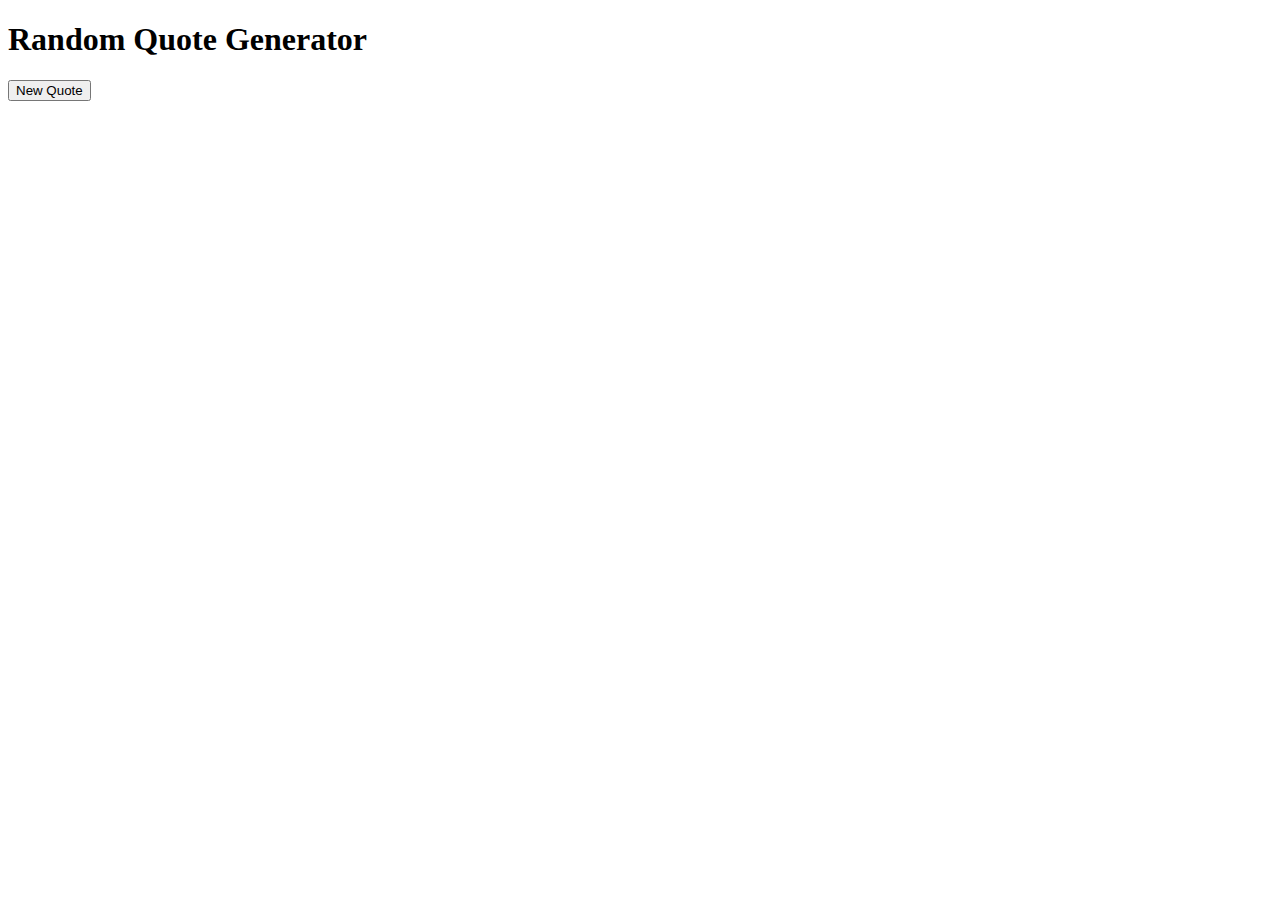
==== index.html @ 8a042e7e "renamed quote.html to index.html" ====
<!doctype html>
<html>
<head>
  <link rel="stylesheet" href="quote.css">
  <script src= "quote.js"></script>
  <script src="jquery-3.2.1.min.js"></script>
</head>
<body>
  <h1>Random Quote Generator</h1>
  <div id="interaction">
    <div id = "quoteSpace"></div>
    <button>New Quote</button>
  </div>
</body>
</html>
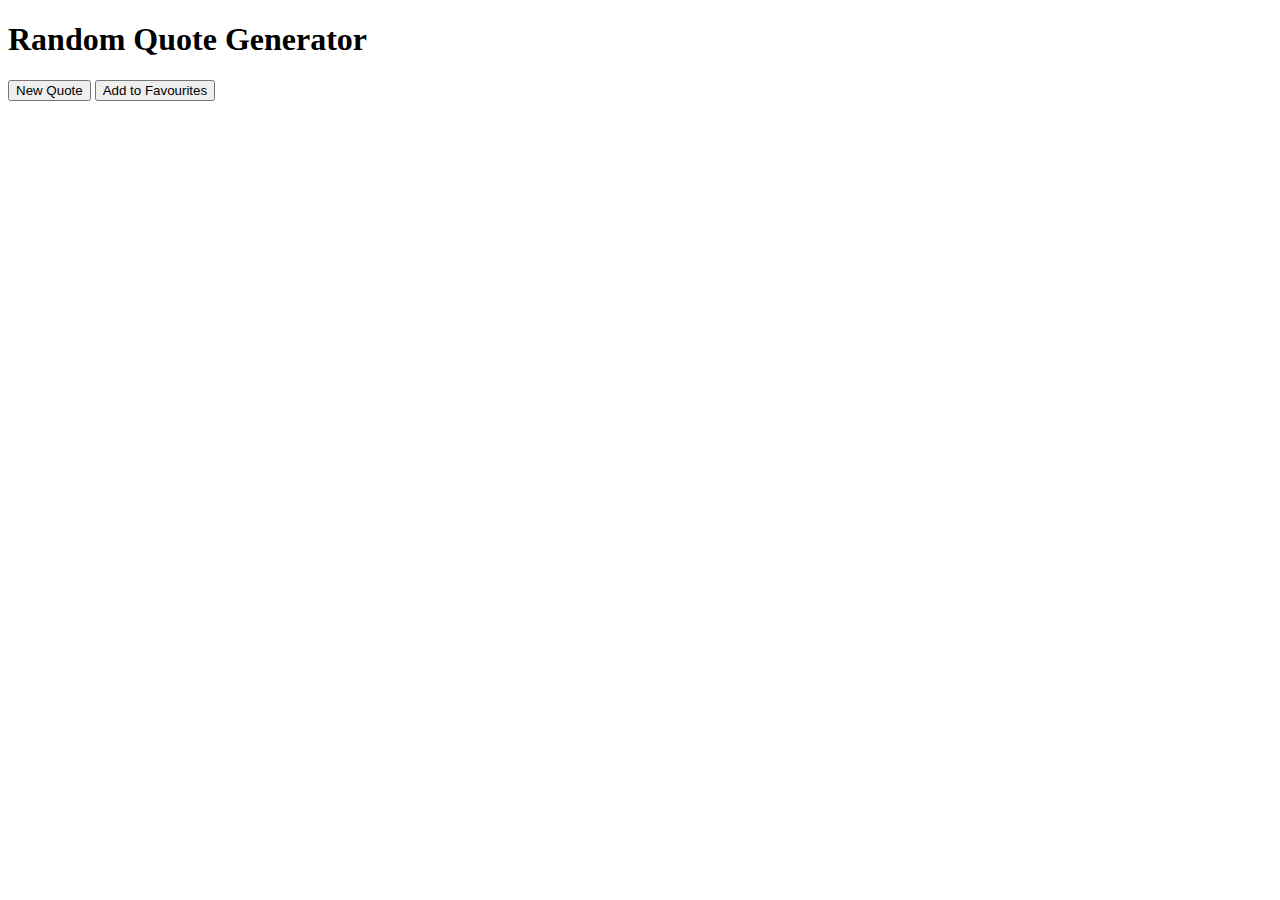
==== commit bfb69834: "add favourites fn and button" ====
--- a/index.html
+++ b/index.html
@@ -1,15 +1,17 @@
 <!doctype html>
 <html>
 <head>
-  <link rel="stylesheet" href="quote.css">
-  <script src= "quote.js"></script>
-  <script src="jquery-3.2.1.min.js"></script>
+  <!---<link rel="stylesheet" href="quote.css">-->
 </head>
 <body>
   <h1>Random Quote Generator</h1>
   <div id="interaction">
     <div id = "quoteSpace"></div>
-    <button>New Quote</button>
+    <button onclick="displayQuote()">New Quote</button>
+    <button onclick="addToFavourites()">Add to Favourites</button>
+    <div id="favQuotes"></div>
   </div>
+  <script type = "text/javascript" src= "https://ajax.googleapis.com/ajax/libs/jquery/2.1.3/jquery.min.js"></script>
+  <script src= "quote.js"></script>
 </body>
 </html>
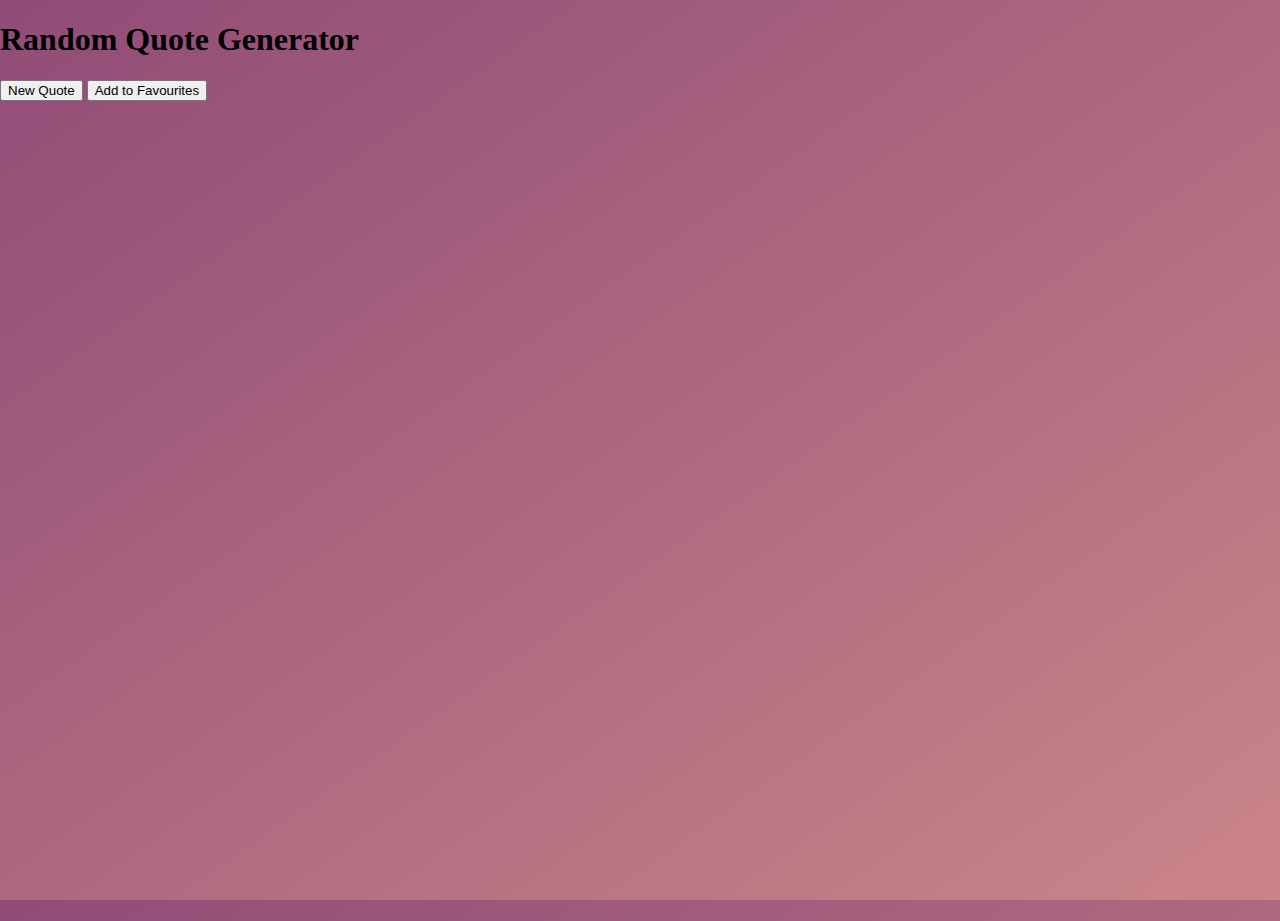
==== commit 73afe9f7: "add charset utf8 to hed" ====
--- a/index.html
+++ b/index.html
@@ -1,7 +1,8 @@
 <!doctype html>
 <html>
 <head>
-  <!---<link rel="stylesheet" href="quote.css">-->
+  <meta charset="UTF-8">
+  <link rel="stylesheet" href="quote.css">
 </head>
 <body>
   <h1>Random Quote Generator</h1>
--- a/quote.css
+++ b/quote.css
@@ -0,0 +1,25 @@
+html, body{
+  margin: 0px;
+  height: 100%;
+}
+.grad-purple {
+  background-color: #904C77;
+  background: -webkit-linear-gradient(left top, #904C77, #CB8589); /* For Safari 5.1 to 6.0 */
+  background: -o-linear-gradient(bottom right, #904C77, #CB8589); /* For Opera 11.1 to 12.0 */
+  background: -moz-linear-gradient(bottom right, #904C77, #CB8589); /* For Firefox 3.6 to 15 */
+  background: linear-gradient(to bottom right, #904C77, #CB8589); /* Standard syntax */
+}
+.grad-blue {
+  background-color: #94B0DA; /* For browsers that do not support gradients */
+  background: -webkit-linear-gradient(left top, #94B0DA, #0C4767); /* For Safari 5.1 to 6.0 */
+  background: -o-linear-gradient(bottom right, #94B0DA, #0C4767); /* For Opera 11.1 to 12.0 */
+  background: -moz-linear-gradient(bottom right, #94B0DA, #0C4767); /* For Firefox 3.6 to 15 */
+  background: linear-gradient(to bottom right, #94B0DA, #0C4767); /* Standard syntax */
+}
+.grad-orange {
+  background-color: #FF0054; /* For browsers that do not support gradients */
+  background: -webkit-linear-gradient(left top, #FF0054, #FB5607); /* For Safari 5.1 to 6.0 */
+  background: -o-linear-gradient(bottom right, #FF0054, #FB5607); /* For Opera 11.1 to 12.0 */
+  background: -moz-linear-gradient(bottom right, #FF0054, #FB5607); /* For Firefox 3.6 to 15 */
+  background: linear-gradient(to bottom right, #FF0054, #FB5607); /* Standard syntax */
+}
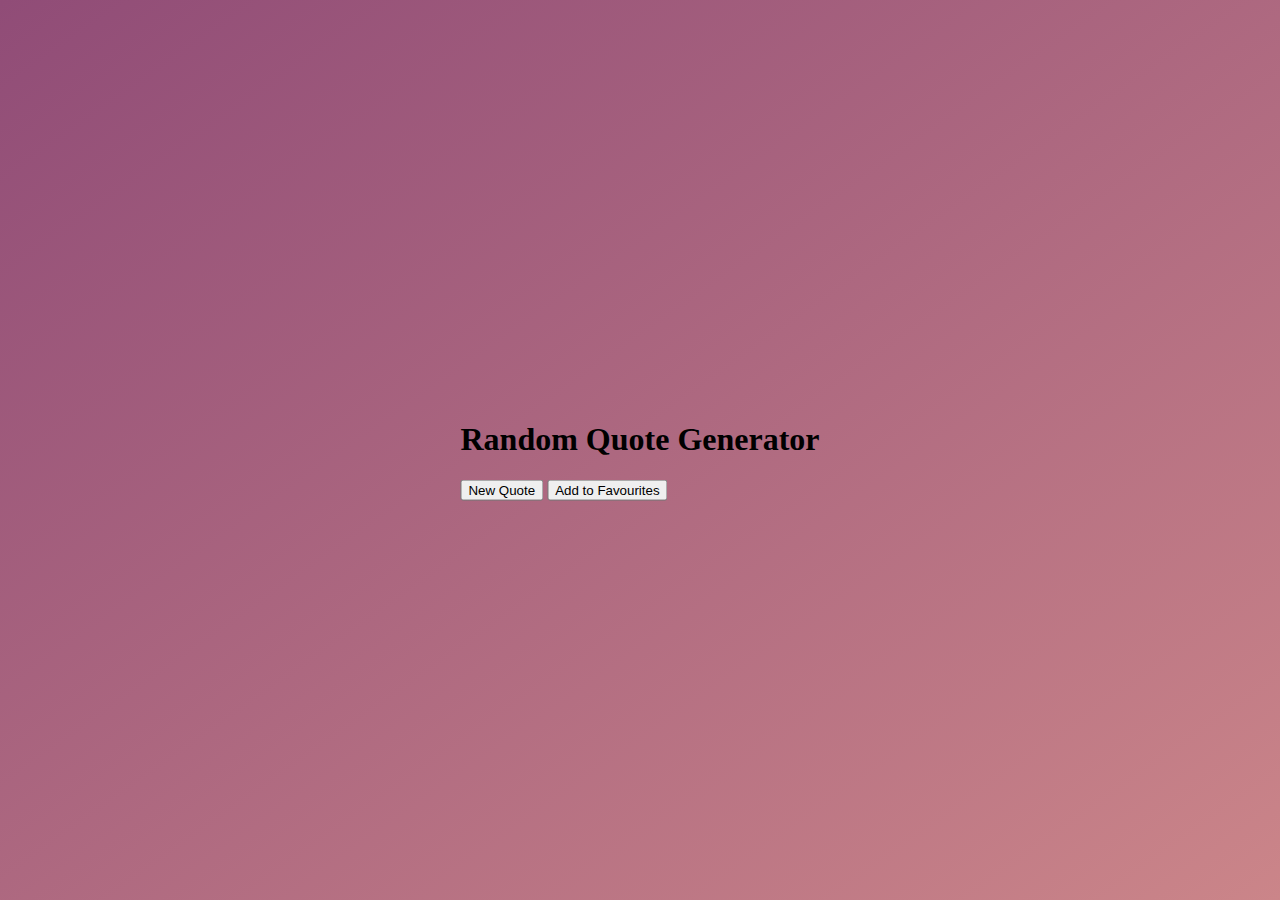
==== commit b1d5c082: "center info div" ====
--- a/index.html
+++ b/index.html
@@ -5,12 +5,14 @@
   <link rel="stylesheet" href="quote.css">
 </head>
 <body>
-  <h1>Random Quote Generator</h1>
-  <div id="interaction">
-    <div id = "quoteSpace"></div>
-    <button onclick="displayQuote()">New Quote</button>
-    <button onclick="addToFavourites()">Add to Favourites</button>
-    <div id="favQuotes"></div>
+  <div id = "circle">
+    <h1>Random Quote Generator</h1>
+    <div id="interaction">
+      <div id = "quoteSpace"></div>
+      <button onclick="displayQuote()">New Quote</button>
+      <button onclick="addToFavourites()">Add to Favourites</button>
+      <div id="favQuotes"></div>
+    </div>
   </div>
   <script type = "text/javascript" src= "https://ajax.googleapis.com/ajax/libs/jquery/2.1.3/jquery.min.js"></script>
   <script src= "quote.js"></script>
--- a/quote.css
+++ b/quote.css
@@ -1,6 +1,13 @@
 html, body{
   margin: 0px;
   height: 100%;
+}
+#circle {
+  position: absolute;
+  left: 50%;
+  top: 50%;
+  -webkit-transform: translate(-50%, -50%);
+  transform: translate(-50%, -50%);
 }
 .grad-purple {
   background-color: #904C77;
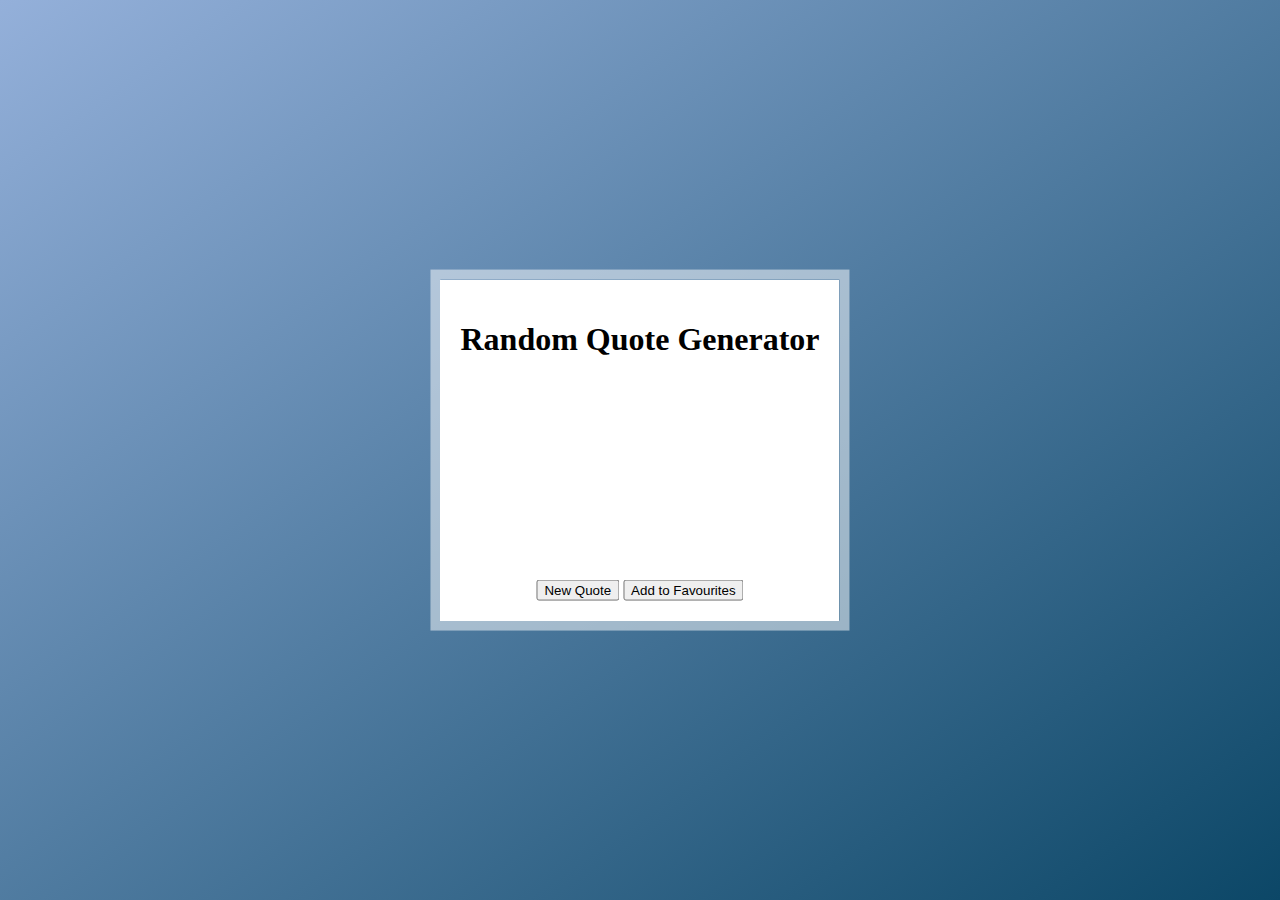
==== commit 78a95c84: "switched circle and fav quote" ====
--- a/index.html
+++ b/index.html
@@ -5,13 +5,14 @@
   <link rel="stylesheet" href="quote.css">
 </head>
 <body>
+  <div id="favQuotes"></div>
   <div id = "circle">
     <h1>Random Quote Generator</h1>
     <div id="interaction">
       <div id = "quoteSpace"></div>
       <button onclick="displayQuote()">New Quote</button>
       <button onclick="addToFavourites()">Add to Favourites</button>
-      <div id="favQuotes"></div>
+
     </div>
   </div>
   <script type = "text/javascript" src= "https://ajax.googleapis.com/ajax/libs/jquery/2.1.3/jquery.min.js"></script>
--- a/quote.css
+++ b/quote.css
@@ -1,32 +1,57 @@
-html, body{
+html, body {
   margin: 0px;
-  height: 100%;
-}
+  height: 100%; }
+
 #circle {
   position: absolute;
   left: 50%;
   top: 50%;
   -webkit-transform: translate(-50%, -50%);
   transform: translate(-50%, -50%);
-}
+  background-color: white;
+  padding: 20px;
+  text-align: center;
+  border: 10px solid rgba(255, 255, 255, 0.5);
+  background-clip: padding-box; }
+
+#quoteSpace {
+  height: 200px; }
+  #quoteSpace p:last-child {
+    margin-left: 100px; }
+
 .grad-purple {
   background-color: #904C77;
-  background: -webkit-linear-gradient(left top, #904C77, #CB8589); /* For Safari 5.1 to 6.0 */
-  background: -o-linear-gradient(bottom right, #904C77, #CB8589); /* For Opera 11.1 to 12.0 */
-  background: -moz-linear-gradient(bottom right, #904C77, #CB8589); /* For Firefox 3.6 to 15 */
-  background: linear-gradient(to bottom right, #904C77, #CB8589); /* Standard syntax */
-}
+  background: -webkit-linear-gradient(left top, #904C77, #CB8589);
+  /* For Safari 5.1 to 6.0 */
+  background: -o-linear-gradient(bottom right, #904C77, #CB8589);
+  /* For Opera 11.1 to 12.0 */
+  background: -moz-linear-gradient(bottom right, #904C77, #CB8589);
+  /* For Firefox 3.6 to 15 */
+  background: linear-gradient(to bottom right, #904C77, #CB8589);
+  /* Standard syntax */ }
+
 .grad-blue {
-  background-color: #94B0DA; /* For browsers that do not support gradients */
-  background: -webkit-linear-gradient(left top, #94B0DA, #0C4767); /* For Safari 5.1 to 6.0 */
-  background: -o-linear-gradient(bottom right, #94B0DA, #0C4767); /* For Opera 11.1 to 12.0 */
-  background: -moz-linear-gradient(bottom right, #94B0DA, #0C4767); /* For Firefox 3.6 to 15 */
-  background: linear-gradient(to bottom right, #94B0DA, #0C4767); /* Standard syntax */
-}
+  background-color: #94B0DA;
+  /* For browsers that do not support gradients */
+  background: -webkit-linear-gradient(left top, #94B0DA, #0C4767);
+  /* For Safari 5.1 to 6.0 */
+  background: -o-linear-gradient(bottom right, #94B0DA, #0C4767);
+  /* For Opera 11.1 to 12.0 */
+  background: -moz-linear-gradient(bottom right, #94B0DA, #0C4767);
+  /* For Firefox 3.6 to 15 */
+  background: linear-gradient(to bottom right, #94B0DA, #0C4767);
+  /* Standard syntax */ }
+
 .grad-orange {
-  background-color: #FF0054; /* For browsers that do not support gradients */
-  background: -webkit-linear-gradient(left top, #FF0054, #FB5607); /* For Safari 5.1 to 6.0 */
-  background: -o-linear-gradient(bottom right, #FF0054, #FB5607); /* For Opera 11.1 to 12.0 */
-  background: -moz-linear-gradient(bottom right, #FF0054, #FB5607); /* For Firefox 3.6 to 15 */
-  background: linear-gradient(to bottom right, #FF0054, #FB5607); /* Standard syntax */
-}
+  background-color: #FF0054;
+  /* For browsers that do not support gradients */
+  background: -webkit-linear-gradient(left top, #FF0054, #FB5607);
+  /* For Safari 5.1 to 6.0 */
+  background: -o-linear-gradient(bottom right, #FF0054, #FB5607);
+  /* For Opera 11.1 to 12.0 */
+  background: -moz-linear-gradient(bottom right, #FF0054, #FB5607);
+  /* For Firefox 3.6 to 15 */
+  background: linear-gradient(to bottom right, #FF0054, #FB5607);
+  /* Standard syntax */ }
+
+/*# sourceMappingURL=quote.css.map */
